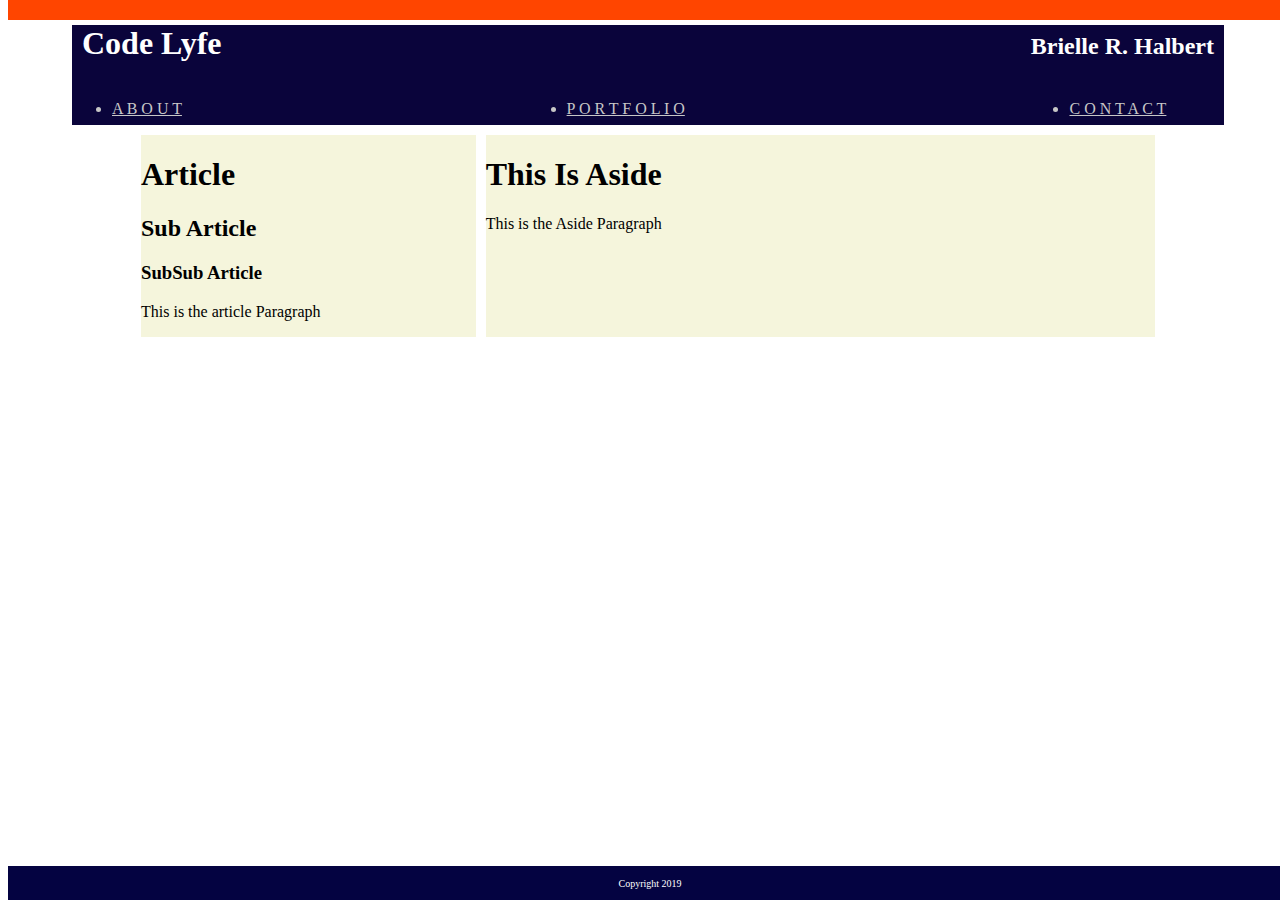
==== index.html @ 85f1a9e9 "Add homework files" ====
<!DOCTYPE html> 
<html>
<head>
    <link rel="stylesheet" href="testfont.css">
    <link rel="stylesheet" href="style.css">
    <title>Brielle R. Halbert</title>
</head>
<body> 
    <div class="TitleBar">

    </div>
    <div class="MainHeader">
        <header> 
                <div id="NavHead"><h1>Code Lyfe</h1></div>
                 <div id="NavName"><h2>Brielle R. Halbert</h2></div>
                
             <nav>
                <ul class="MainNav">
                    <li><a href="http://goop.com">A B O U T</a></li>
                    <li><a href="http:espn.com">P O R T F O L I O</a></li>
                    <li><a href="http://neopets.com">C O N T A C T</a></li>
                 </ul>
            </nav>
        </header>
    
    <div class="MainBody">
        <div class="SectionArticle">
            <section>
                <h1>Article</h1>
                <h2>Sub Article</h2>
                <h3>SubSub Article</h3>
                <P> This is the article Paragraph</P>
            </section>
        </div>

        <div class="AsideArticle">
            <aside> 
                <h1>This Is Aside</h1>
                <P>This is the Aside Paragraph</P>
             </aside>
         </div>
    </div>
     


    

      <footer>
            <p>Copyright 2019</p>
      </footer>

    </body>
---- style.css ----
body {
     background:url('https://www.limitlesswalls.com/media/catalog/product/cache/1/image/736x/040ec09b1e35df139433887a97daa66f/8/5/85286701_website_pic_large.1546601639.jpg') no-repeat fixed;
     background-size:cover;
     width: 100%;
     display: block;
 }

 .TitleBar {
     position: fixed;
     top: 0;
     width: 100%;
     height: 20px;
     background-color: orangered;

 }
 
 header {
    
    background-color:rgb(10, 4, 59);
    text-align:center;
    margin: 25px 5% 10px 5%;
    height: 100px;
    color: white;
 }

 #NavHead { 
     text-align: left;
     margin-top: 5 px;
     margin-left: 10px;
 }
 #NavName {
     text-align:right;
     margin-top: -50px;
     margin-right: 10px;
     
 }

 .MainNav {
     margin-top: 40px;
     display: flex;
     justify-content: space-between;
     margin-right: 5%;
     flex-wrap: wrap;
 }

 .MainNav li, a {
     color: rgb(199, 199, 199);
 }

 .MainBody {
        width: 80%;
        margin: 10px 10% 5px 10%;
        display:flex;
        
 }
.SectionArticle {
    flex: 1;
    background-color: beige;
    margin: 0 5px 0 5px;
}
 .AsideArticle {
     flex: 2;
     background-color: beige;
     margin: 0 5px 0 5px;

 }

 footer {
    position: fixed;
    background-color: rgb(4, 3, 65);
    text-align:center;
    bottom: 0;
    height: 30px;
    width: 100%;
    color: white;
    padding: 2px;
 }

 footer p {
     font-size: 10px;
 }
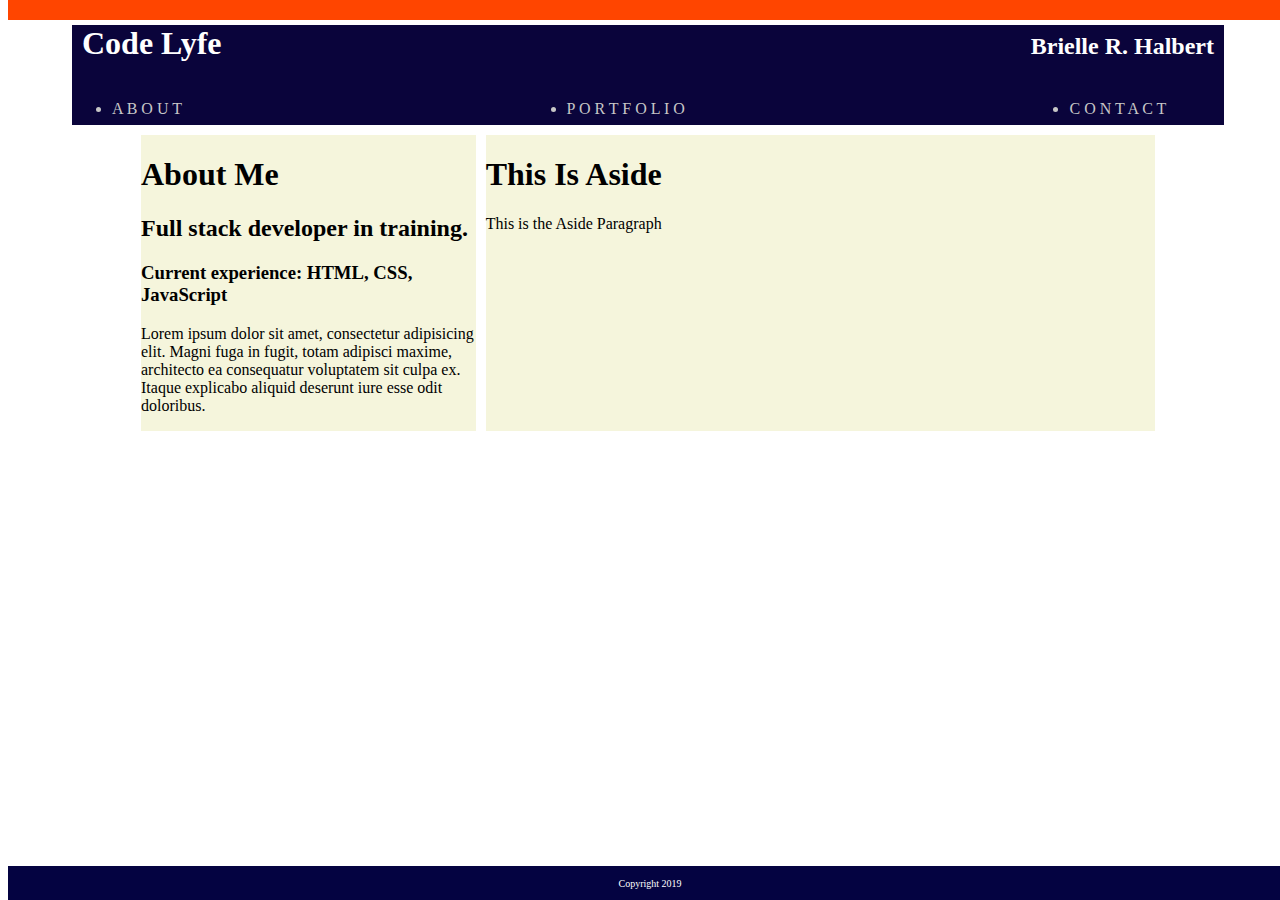
==== commit 2ee28bd9: "commit complete, wait for edit" ====
--- a/index.html
+++ b/index.html
@@ -22,14 +22,16 @@
                  </ul>
             </nav>
         </header>
+
+    
     
     <div class="MainBody">
         <div class="SectionArticle">
             <section>
-                <h1>Article</h1>
-                <h2>Sub Article</h2>
-                <h3>SubSub Article</h3>
-                <P> This is the article Paragraph</P>
+                <h1>About Me</h1>
+                <h2>Full stack developer in training.</h2>
+                <h3>Current experience: HTML, CSS, JavaScript</h3>
+                <P> Lorem ipsum dolor sit amet, consectetur adipisicing elit. Magni fuga in fugit, totam adipisci maxime, architecto ea consequatur voluptatem sit culpa ex. Itaque explicabo aliquid deserunt iure esse odit doloribus.        </P>
             </section>
         </div>
 
--- a/style.css
+++ b/style.css
@@ -45,6 +45,7 @@
 
  .MainNav li, a {
      color: rgb(199, 199, 199);
+     text-decoration: none;
  }
 
  .MainBody {
